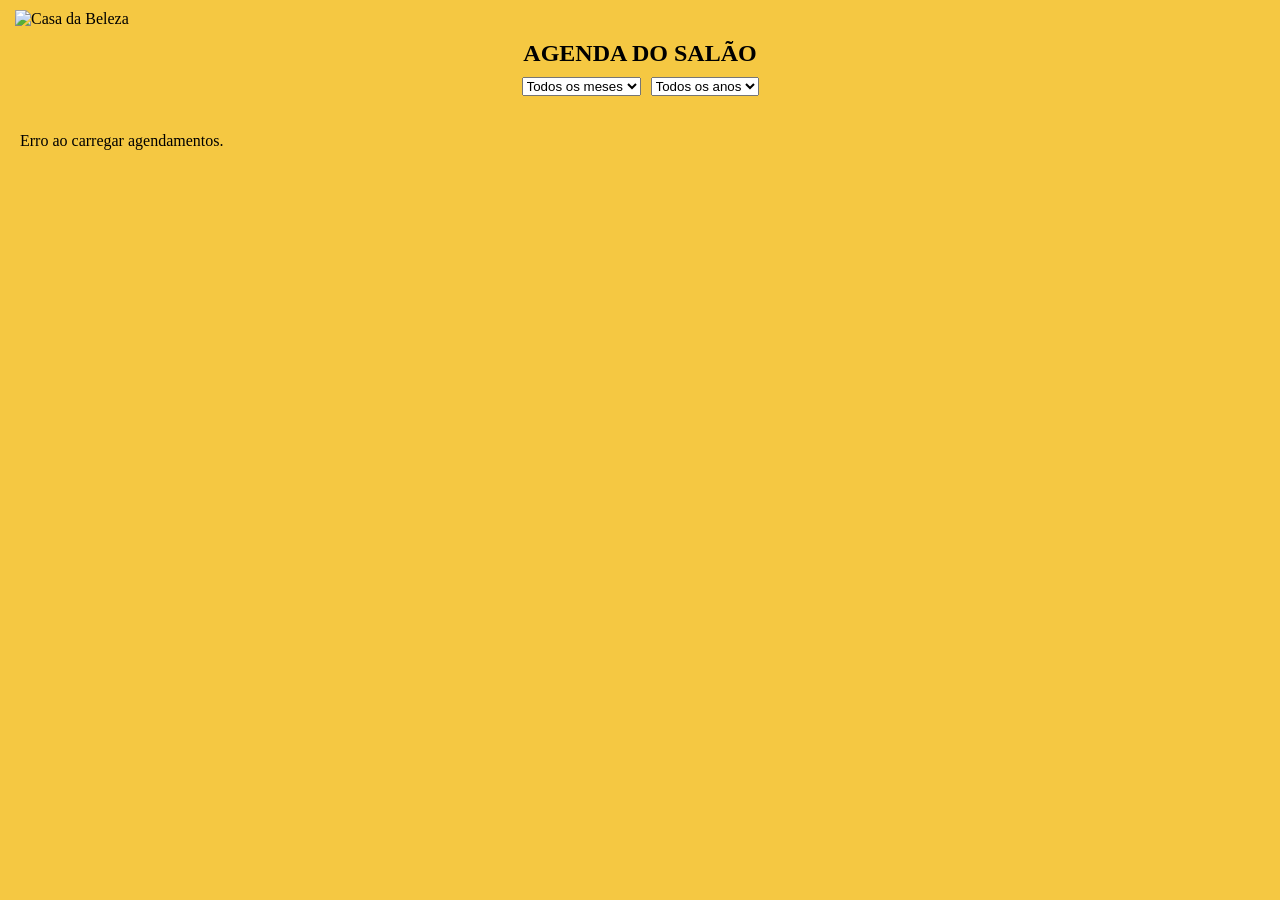
==== lista.html @ c130609f "Add files via upload" ====
<!DOCTYPE html>
<html lang="pt-br">

<head>
    <meta charset="UTF-8">
    <meta name="viewport" content="width=device-width, initial-scale=1.0">
    <title>Casa da Beleza | Agenda do Salão</title>

    <style>
        :root {
            --dourado: #d4af37;
        }

        body {
            margin: 0;
            background: #f5c842;
            /* AMARELO */
            color: #000;
        }

        header {
            display: flex;
            align-items: center;
            justify-content: center;
            position: relative;
            padding: 15px;
        }

        .logo {
            width: 150px;
            position: absolute;
            top: 10px;
            left: 15px;
            height: auto;
        }

        .logo img {
            width: 220px;
            max-width: none;
            height: auto;
        }

        @media (max-width: 480px) {
            .logo img {
                width: 160px;
            }
        }



        h2 {
            text-align: center;
            margin: 10px 0;
        }

        .lista {
            display: flex;
            flex-direction: column;
            /* dias um embaixo do outro */
            gap: 10px;
            margin: 20px;
        }


        .card {
            width: 300px;
            padding: 15px;
            border: 1px solid #d4af37;
            border-radius: 10px;
            box-shadow: 0 0 12px rgba(212, 175, 55, 0.15);
            background: #fff;
        }

        .card p {
            margin: 5px 0;
        }

        .botoes {
            display: flex;
            gap: 8px;
            margin-top: 10px;
            flex-wrap: wrap;
        }

        .botoes button {
            flex: 1;
            padding: 8px;
            border-radius: 20px;
            border: none;
            font-size: 12px;
            cursor: pointer;
        }

        .btn-1d {
            background: var(--dourado);
            color: #000;
        }

        .btn-1h {
            background: #b8962e;
            color: #000;
        }

        .btn-confirmar {
            background: #2ecc71;
            color: #000;
        }

        .btn-cancelar {
            background: #e74c3c;
            color: #fff;
        }

        @media (max-width: 480px) {
            .card {
                width: 95%;
            }

            .logo {
                width: 80px;
            }
        }
    </style>
</head>

<body>

    <header>
        <img src="img/logobeleza.jpg" alt="Casa da Beleza" class="logo">
    </header>

    <h2>AGENDA DO SALÃO</h2>
    <div style="display:flex; gap:10px; justify-content:center; margin-bottom:20px;">
        <select id="filtroMes">
            <option value="">Todos os meses</option>
            <option value="0">Janeiro</option>
            <option value="1">Fevereiro</option>
            <option value="2">Março</option>
            <option value="3">Abril</option>
            <option value="4">Maio</option>
            <option value="5">Junho</option>
            <option value="6">Julho</option>
            <option value="7">Agosto</option>
            <option value="8">Setembro</option>
            <option value="9">Outubro</option>
            <option value="10">Novembro</option>
            <option value="11">Dezembro</option>
        </select>

        <select id="filtroAno">
            <option value="">Todos os anos</option>
            <option value="2025">2025</option>
            <option value="2026">2026</option>
        </select>
    </div>


    <div class="lista" id="lista"></div>

    <script>
        const listaDiv = document.getElementById("lista");
        const API = "https://script.google.com/macros/s/AKfycbzGS_1qPHENhrzndQy5mysQjVGrJwd7Mmy5sUJW6-1G4DXe99KzklBBEJYIWrYAnm2-/exec";


        function gerarMsg(nome, servico, hora, tipo) {
            const cliente = nome ? nome : "cliente";

            if (tipo === "1D") {
                return `Olá ${cliente}, tudo bem?
Só passando para lembrar que você tem um horário marcado comigo amanhã às ${hora}.
Te espero!`;
            }

            if (tipo === "1H") {
                return `Olá ${cliente}, tudo bem?
Seu horário é daqui a 1 hora às ${hora}.
Te espero!`;
            }

            if (tipo === "CONFIRMAR") {
                return `Olá ${cliente}, tudo bem?
Seu horário está confirmado para às ${hora}.
Te espero!`;
            }

            if (tipo === "CANCELAR") {
                return `Olá ${cliente}, tudo bem?
Infelizmente seu horário marcado para às ${hora} foi cancelado.
Podemos reagendar?`;
            }
        }

        function abrirWhats(tel, msg) {
            if (!tel) return alert("Telefone não informado");
            window.open(`https://wa.me/${tel}?text=${encodeURIComponent(msg)}`);
        }


        function tituloData(dataStr) {
            const data = new Date(dataStr + "T00:00:00");

            const dias = [
                "DOMINGO", "SEGUNDA", "TERÇA",
                "QUARTA", "QUINTA", "SEXTA", "SÁBADO"
            ];

            const diaSemana = dias[data.getDay()];
            const dia = String(data.getDate()).padStart(2, "0");
            const mes = String(data.getMonth() + 1).padStart(2, "0");
            const ano = data.getFullYear();

            return `${diaSemana} – ${dia}/${mes}/${ano}`;
        }


        fetch(API)
            .then(res => res.json())
            .then(dados => {

                if (!dados || dados.length === 0) {
                    listaDiv.innerHTML = "<p>Não há agendamentos.</p>";
                    return;
                }

                listaDiv.innerHTML = "";

                const porData = {};

                dados.forEach(c => {
                    if (!c.data) return;

                    if (!porData[c.data]) {
                        porData[c.data] = [];
                    }

                    porData[c.data].push(c);
                });

                const datasOrdenadas = Object.keys(porData).sort();

                datasOrdenadas.forEach(data => {

                    const diaDiv = document.createElement("div");
                    diaDiv.className = "dia";

                    const h3 = document.createElement("h3");
                    h3.textContent = tituloData(data);
                    diaDiv.appendChild(h3);

                    porData[data].sort((a, b) => a.hora.localeCompare(b.hora));

                    porData[data].forEach(c => {
                        const card = document.createElement("div");
                        card.className = "card";

                        card.innerHTML = `
          <p><strong>Cliente:</strong> ${c.nome}</p>
          <p><strong>Serviço:</strong> ${c.servico}</p>
          <p><strong>Horário:</strong> ${c.hora}</p>

          <div class="botoes">
            <button class="btn-1d" onclick="abrirWhats('${c.telefone}', gerarMsg('${c.nome}','${c.servico}','${c.hora}','1D'))">Lembrete 1D</button>
            <button class="btn-1h" onclick="abrirWhats('${c.telefone}', gerarMsg('${c.nome}','${c.servico}','${c.hora}','1H'))">Lembrete 1H</button>
            <button class="btn-confirmar" onclick="abrirWhats('${c.telefone}', gerarMsg('${c.nome}','${c.servico}','${c.hora}','CONFIRMAR'))">Confirmar</button>
            <button class="btn-cancelar" onclick="abrirWhats('${c.telefone}', gerarMsg('${c.nome}','${c.servico}','${c.hora}','CANCELAR'))">Cancelar</button>
          </div>
        `;

                        diaDiv.appendChild(card);
                    });

                    listaDiv.appendChild(diaDiv);
                });

            })
            .catch(err => {
                console.error(err);
                listaDiv.innerHTML = "<p>Erro ao carregar agendamentos.</p>";
            });
    </script>

</body>

</html>
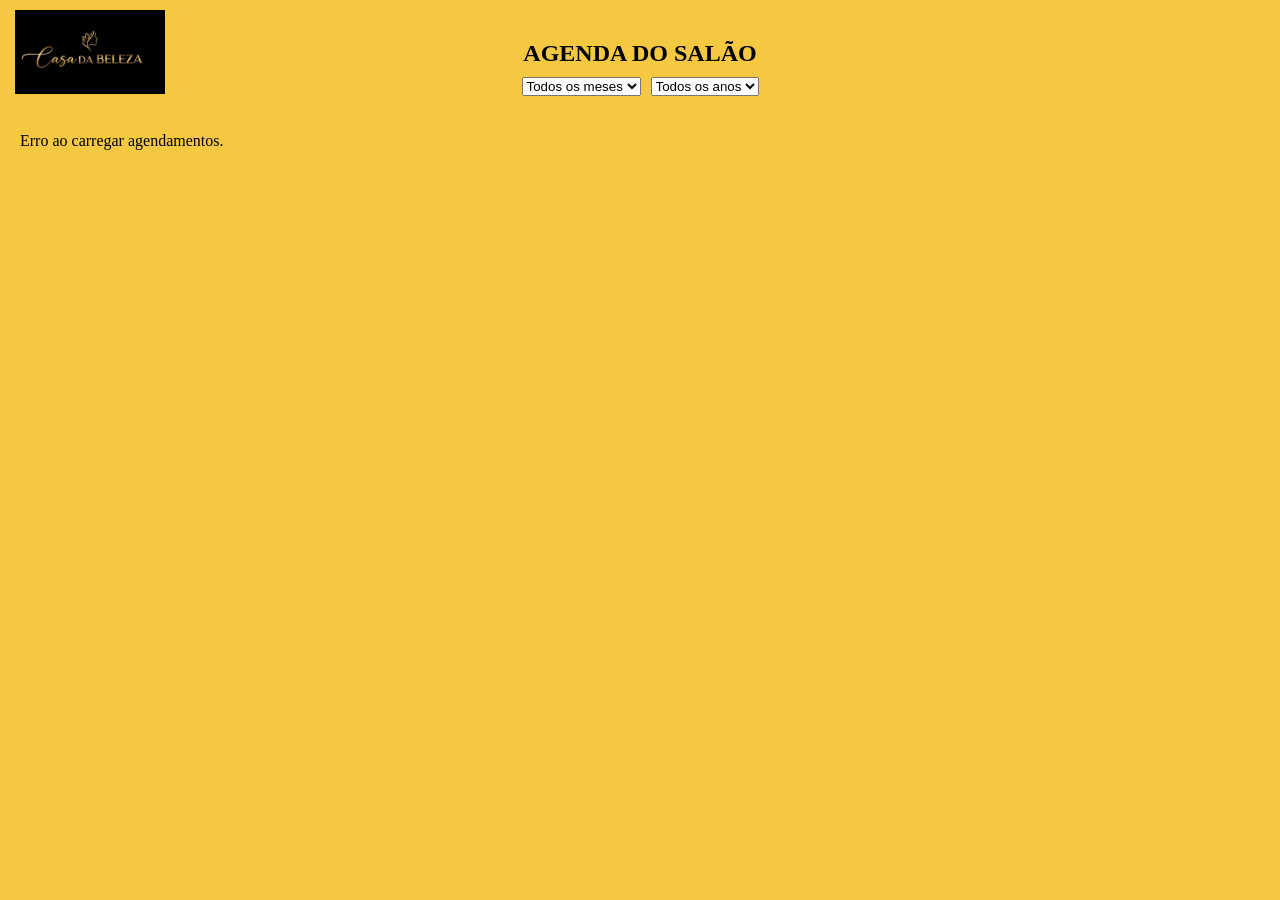
==== commit bf532192: "Update lista.html" ====
--- a/lista.html
+++ b/lista.html
@@ -126,7 +126,7 @@
 <body>
 
     <header>
-        <img src="img/logobeleza.jpg" alt="Casa da Beleza" class="logo">
+        <img src="logobeleza.jpg" alt="Casa da Beleza" class="logo">
     </header>
 
     <h2>AGENDA DO SALÃO</h2>
@@ -281,4 +281,5 @@
 
 </body>
 
-</html>+
+</html>
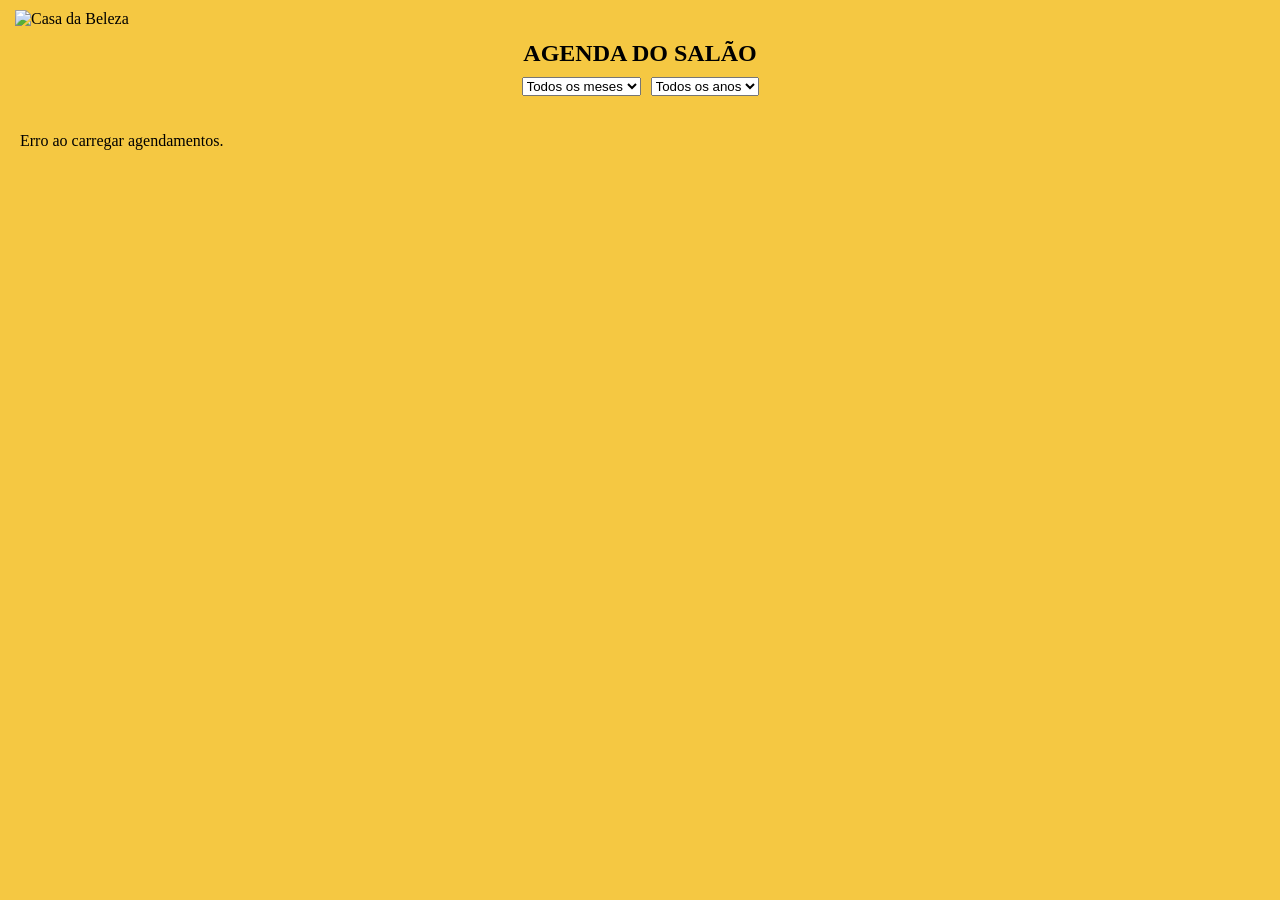
==== commit 84d85058: "Update lista.html" ====
--- a/lista.html
+++ b/lista.html
@@ -42,7 +42,7 @@
 
         @media (max-width: 480px) {
             .logo img {
-                width: 160px;
+                width: 80px;
             }
         }
 
@@ -126,7 +126,7 @@
 <body>
 
     <header>
-        <img src="logobeleza.jpg" alt="Casa da Beleza" class="logo">
+        <img src="img/logobeleza.jpg" alt="Casa da Beleza" class="logo">
     </header>
 
     <h2>AGENDA DO SALÃO</h2>
@@ -281,5 +281,4 @@
 
 </body>
 
-
 </html>
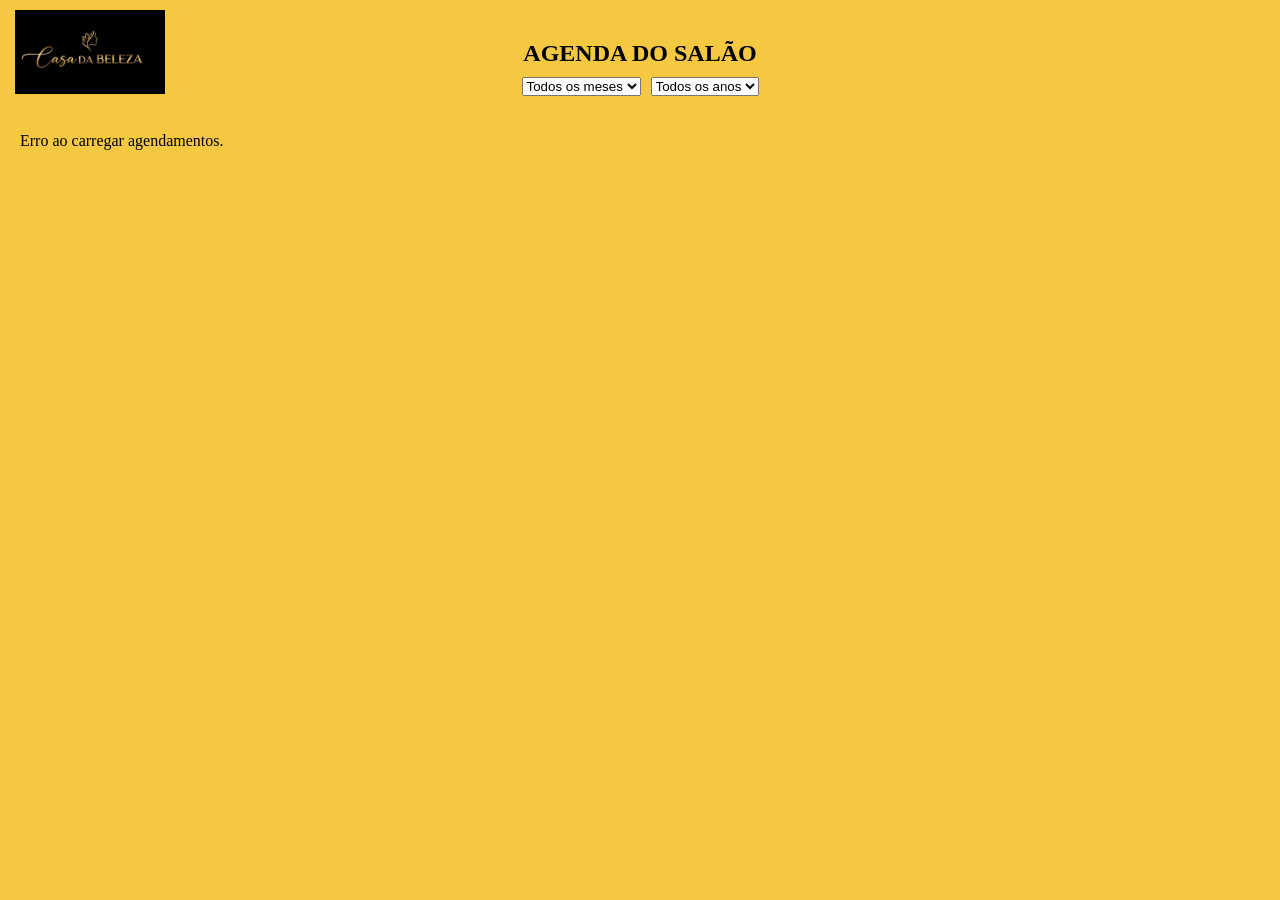
==== commit 37f2bb7d: "Update lista.html" ====
--- a/lista.html
+++ b/lista.html
@@ -126,7 +126,7 @@
 <body>
 
     <header>
-        <img src="img/logobeleza.jpg" alt="Casa da Beleza" class="logo">
+        <img src="logobeleza.jpg" alt="Casa da Beleza" class="logo">
     </header>
 
     <h2>AGENDA DO SALÃO</h2>
@@ -282,3 +282,4 @@
 </body>
 
 </html>
+
